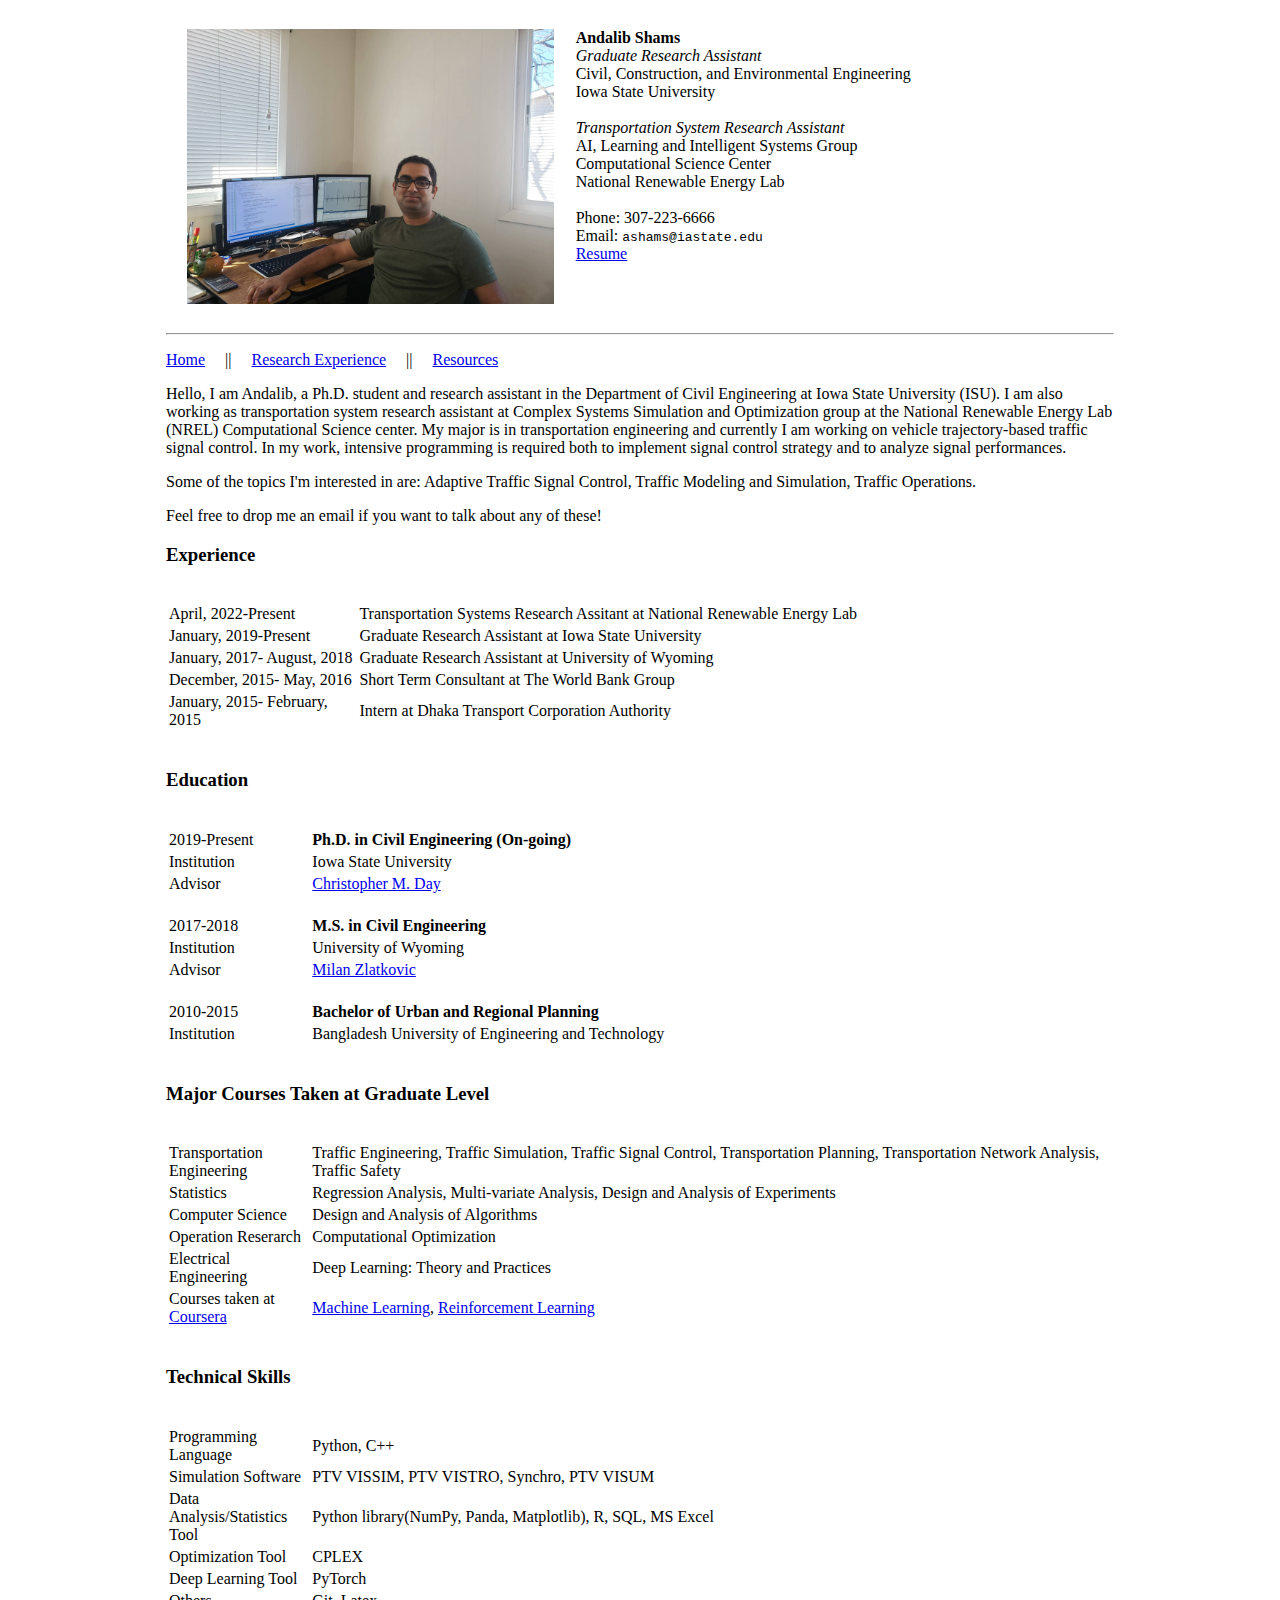
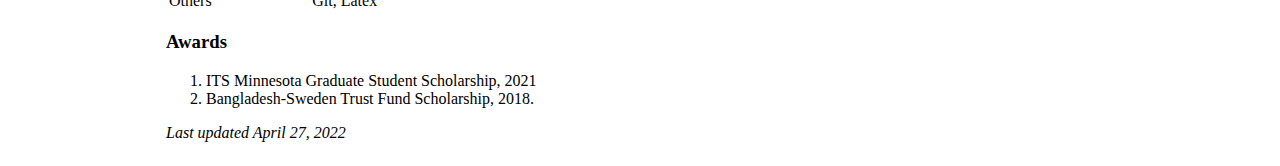
==== index.html @ 52354d74 "Update index.html" ====
<!DOCTYPE html PUBLIC "-//W3C//DTD HTML 4.01 Transitional//EN" "http://www.w3.org/TR/html4/loose.dtd">

<html>
<head>
    <meta http-equiv="Content-Type" content="text/html; charset=UTF-8">
    <title>Home</title>
  
    <meta name="author" content="Andalib Shams">
    <meta name="viewport" content="width=device-width, initial-scale=1">
    <meta name="keywords" content="Andalib,Shams,Shams Andalib, Andalib Shams, transportation, research, Adaptive Traffic Signal, Traffic Signal Contorl, VISSIM COM and API">
    <link rel="stylesheet" href="stylesheet.css">
</head
<body>

<div align=center> <table width=75% cellpadding=0 cellspacing=0> <tr align=left> <td>
        <table border="0" cellspacing="20">
            <tr valign=top>
                <td width="280"> <img src="website image.jpg" alt="Andalib Shams" height='275'>
                <td width="525">     <strong>Andalib Shams</strong> <br>
                                        <em>Graduate Research Assistant</em> <br> 
                                        Civil, Construction, and Environmental Engineering<br>
                                        Iowa State University<br>
                                        <br>
			
					<em>Transportation System Research Assistant</em> <br> 
                                        AI, Learning and Intelligent Systems Group<br>
					Computational Science Center<br>
                                        National Renewable Energy Lab<br>
                                        <br>
			
                                        Phone: 307-223-6666<br>
                                        Email: <code>ashams@iastate.edu</code><br>
                                        <a href="andalibShams_resume.pdf">Resume</a>
            </tr>
        </table>
        
        <hr>
        
        <p>
            <a href="https://andalibshams.github.io/">Home</a> &emsp;||&emsp;
            <a href="research.html">Research Experience</a> &emsp;||&emsp;
            <a href="resources.html">Resources</a>
        </p>
        
        <p>Hello, I am Andalib, a Ph.D. student and research assistant in the Department of Civil Engineering at Iowa State University (ISU). I am also working as transportation system research assistant at Complex Systems Simulation and Optimization group at the National Renewable Energy Lab (NREL) Computational Science center. My major is in transportation engineering and currently I am working on vehicle trajectory-based traffic signal control. In my work, intensive programming is required both to implement signal control strategy and to analyze signal performances. 
         </p>
        
        <p>Some of the topics I'm interested in are: Adaptive Traffic Signal Control, Traffic Modeling and Simulation, Traffic Operations. </p>
        <p>Feel free to drop me an email if you want to talk about any of these!</p>
        
	<a name="experience"><h3>Experience</h3></a><br>
        <table style="width: 100%">
			<colgroup>
			   <col span="1" style="width: 20%;">
			   <col span="1" style="width: 80%;">
			</colgroup>
			
			<tbody>
				<tr>
					<td>April, 2022-Present</td>
					<td>Transportation Systems Research Assitant at National Renewable Energy Lab</td>
				</tr>
				<tr>
					<td>January, 2019-Present</td>
					<td>Graduate Research Assistant at Iowa State University</td>
				</tr>
				<tr>
					<td>January, 2017- August, 2018</td>
					<td>Graduate Research Assistant at University of Wyoming</td>
				</tr>
				<tr>
					<td>December, 2015- May, 2016</td>
					<td>Short Term Consultant at The World Bank Group</td>
				</tr>
				<tr>
					<td>January, 2015- February, 2015</td>
					<td>Intern at Dhaka Transport Corporation Authority</td>
				</tr>
			</tbody>
        </table>
        <br>
	
        <a name="education"><h3>Education</h3></a><br>
        <table style="width: 100%">
			<colgroup>
			   <col span="1" style="width: 15%;">
			   <col span="1" style="width: 85%;">
			</colgroup>
			
			<tbody>
				<tr>
					<td>2019-Present</td>
					<td><b>Ph.D. in Civil Engineering (On-going)</b></td>
				</tr>
				
				<tr>
					<td>Institution</td>
					<td>Iowa State University</td>
				</tr>
				
				<tr>
					<td>Advisor</td>
					<td><a href = "https://scholar.google.com/citations?user=BJwtiVEAAAAJ&hl=en">Christopher M. Day</a></td>
				</tr>
			</tbody>
        </table>
        <br>
        <table style="width: 100%">
			<colgroup>
			   <col span="1" style="width: 15%;">
			   <col span="1" style="width: 85%;">
			</colgroup>
			
			<tbody>
				<tr>
					<td>2017-2018</td>
					<td><b>M.S. in Civil Engineering</b></td>
				</tr>
				
				<tr>
					<td>Institution</td>
					<td>University of Wyoming</td>
				</tr>
				
				<tr>
					<td>Advisor</td>
					<td><a href = "https://scholar.google.com/citations?user=LpLR2EoAAAAJ&hl=en">Milan Zlatkovic</a></td>
				</tr>
			</tbody>
        </table>
		
        <br>
        <table style="width: 100%">
			<colgroup>
			   <col span="1" style="width: 15%;">
			   <col span="1" style="width: 85%;">
			</colgroup>
			
			<tbody>
				<tr>
					<td>2010-2015</td>
					<td><b>Bachelor of Urban and Regional Planning</b></td>
				</tr>
				
				<tr>
					<td>Institution</td>
					<td>Bangladesh University of Engineering and Technology</td>
				</tr>
            </tbody>
        </table>
	
	<br>
	<h3>Major Courses Taken at Graduate Level</h3>
	<br>
	
	<table style="width: 100%">
		<colgroup>
		   <col span="1" style="width: 15%;">
		   <col span="1" style="width: 85%;">
		</colgroup>
		<tbody>
			<tr>
				<td>Transportation Engineering</td>
				<td>Traffic Engineering, Traffic Simulation, Traffic Signal Control, Transportation Planning, Transportation Network Analysis, Traffic Safety</td>
			</tr>

			<tr>
				<td>Statistics</td>
				<td>Regression Analysis, Multi-variate Analysis, Design and Analysis of Experiments</td>
			</tr>
			
			<tr>
				<td>Computer Science</td>
				<td>Design and Analysis of Algorithms</td>
			</tr>
			
			<tr>
				<td>Operation Reserarch</td>
				<td>Computational Optimization</td>
			</tr>
			
			<tr>
				<td>Electrical Engineering</td>
				<td>Deep Learning: Theory and Practices</td>
			</tr>
			
			<tr>
				<td>Courses taken at <a href = "https://www.coursera.org/">Coursera</a></td>
				<td><a href = "https://www.coursera.org/learn/machine-learning">Machine Learning</a>, <a href = "https://www.coursera.org/specializations/reinforcement-learning">Reinforcement Learning</a></td>
			</tr>
            	</tbody>
		
	</table>
	
	
	<br>
	<h3>Technical Skills</h3>
	<br>
	
	<table style="width: 100%">
		<colgroup>
		   <col span="1" style="width: 15%;">
		   <col span="1" style="width: 85%;">
		</colgroup>
		<tbody>
			<tr>
				<td>Programming Language</td>
				<td>Python, C++</td>
			</tr>

			<tr>
				<td>Simulation Software</td>
				<td>PTV VISSIM, PTV VISTRO, Synchro, PTV VISUM</td>
			</tr>
			
			<tr>
				<td>Data Analysis/Statistics Tool</td>
				<td>Python library(NumPy, Panda, Matplotlib), R, SQL, MS Excel</td>
			</tr>
			
			<tr>
				<td>Optimization Tool</td>
				<td>CPLEX</td>
			</tr>
			<tr>
				<td>Deep Learning Tool</td>
				<td>PyTorch</td>
			</tr>
			<tr>
				<td>Others</td>
				<td>Git, Latex</td>
			</tr>
            	</tbody>
		
	</table>
        
	<h3>Awards</h3>
	<ol>
		<li> ITS Minnesota Graduate Student Scholarship, 2021
		<li> Bangladesh-Sweden Trust Fund Scholarship, 2018.
	</ol>

        
        <p><em>Last updated April 27, 2022</em></p>

	
	
       
        </div> 
    </body>
</html>
---- stylesheet.css ----
.codebox {
        /* Below are styles for the codebox (not the code itself) */
        border:1px solid black;
        background-color:#EEEEFF;
        width:300px;
        overflow:auto;    
        padding:10px;
    }
    .codebox code {
        /* Styles in here affect the text of the codebox */
        font-size:0.9em;
        /* You could also put all sorts of styling here, like different font, color, underline, etc. for the code. */
    }
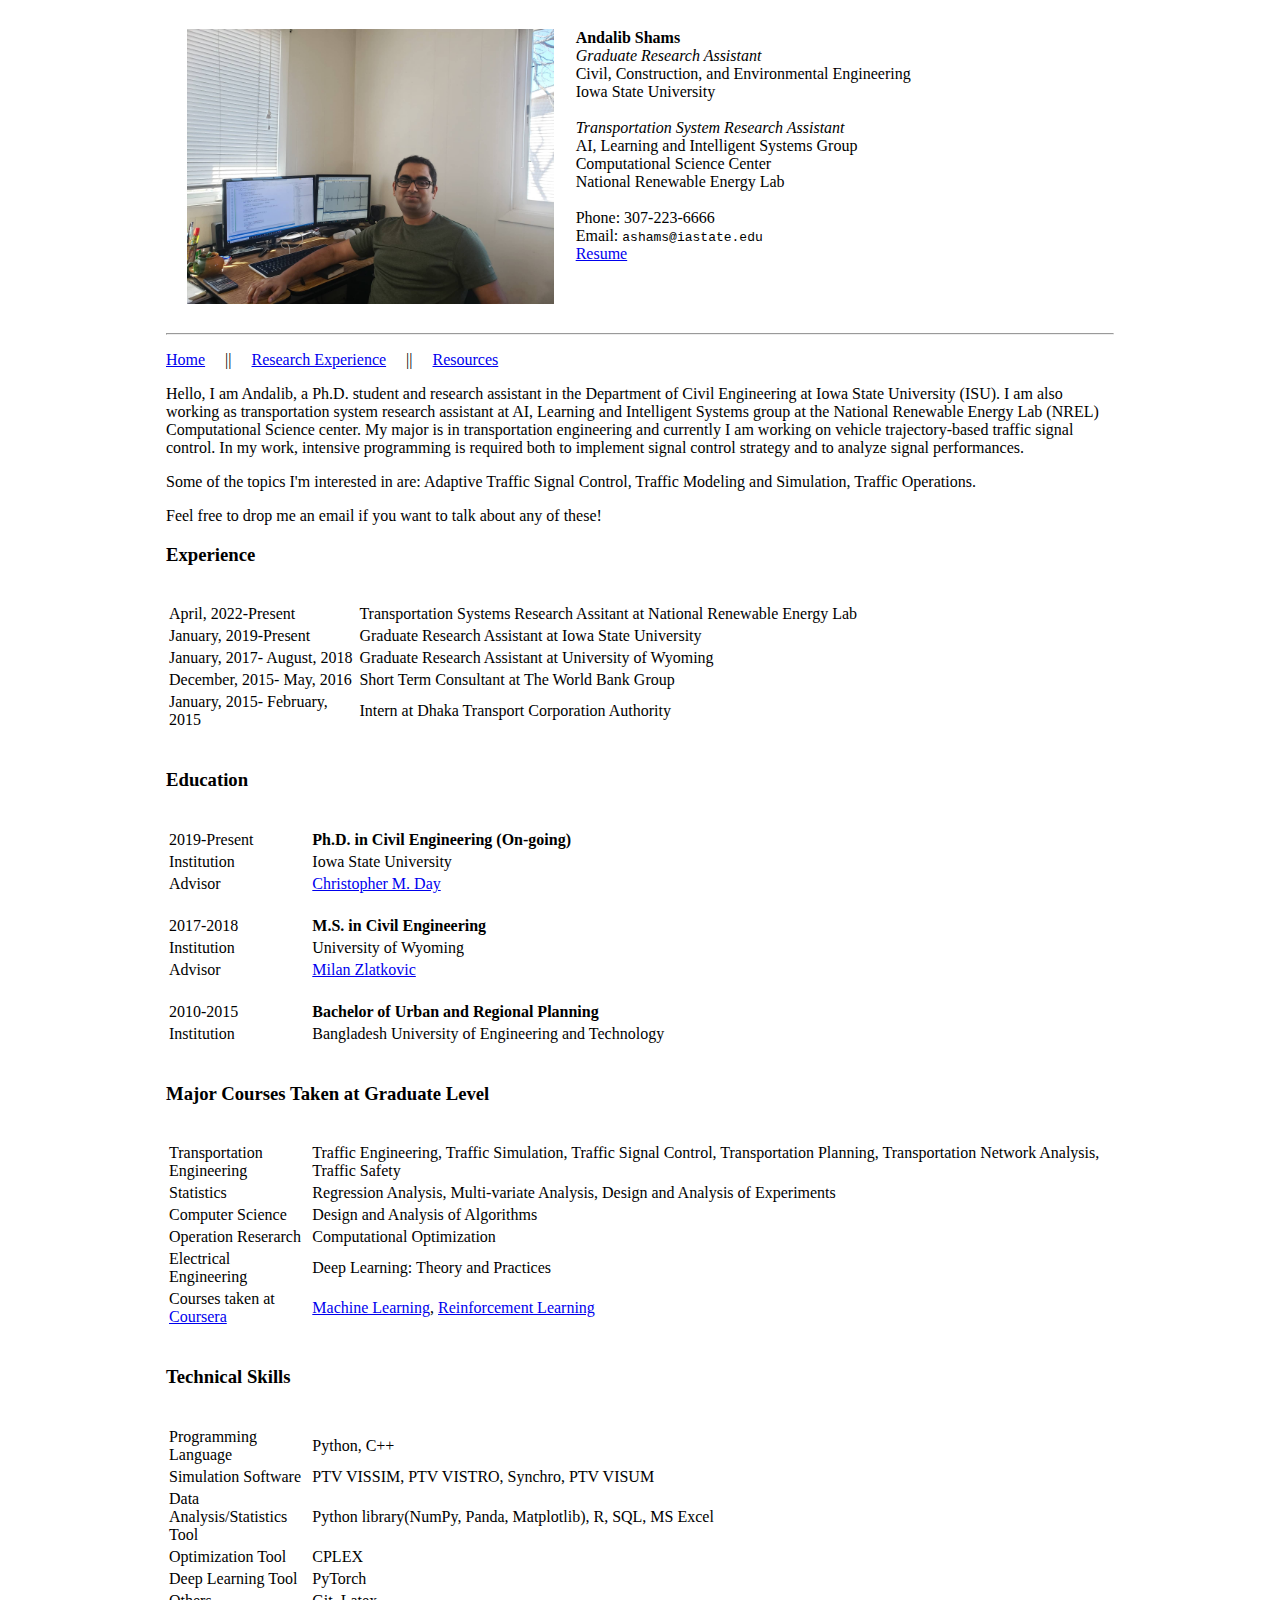
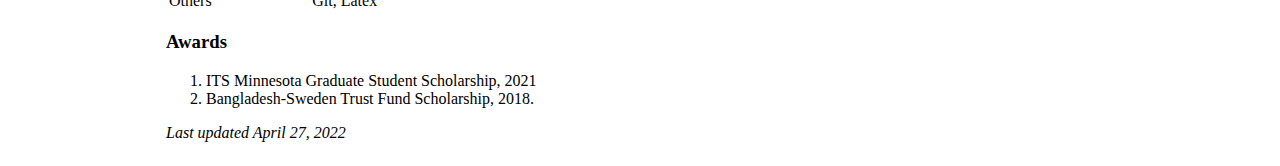
==== commit c401f479: "Update index.html" ====
--- a/index.html
+++ b/index.html
@@ -42,7 +42,7 @@
             <a href="resources.html">Resources</a>
         </p>
         
-        <p>Hello, I am Andalib, a Ph.D. student and research assistant in the Department of Civil Engineering at Iowa State University (ISU). I am also working as transportation system research assistant at Complex Systems Simulation and Optimization group at the National Renewable Energy Lab (NREL) Computational Science center. My major is in transportation engineering and currently I am working on vehicle trajectory-based traffic signal control. In my work, intensive programming is required both to implement signal control strategy and to analyze signal performances. 
+        <p>Hello, I am Andalib, a Ph.D. student and research assistant in the Department of Civil Engineering at Iowa State University (ISU). I am also working as transportation system research assistant at AI, Learning and Intelligent Systems group at the National Renewable Energy Lab (NREL) Computational Science center. My major is in transportation engineering and currently I am working on vehicle trajectory-based traffic signal control. In my work, intensive programming is required both to implement signal control strategy and to analyze signal performances. 
          </p>
         
         <p>Some of the topics I'm interested in are: Adaptive Traffic Signal Control, Traffic Modeling and Simulation, Traffic Operations. </p>
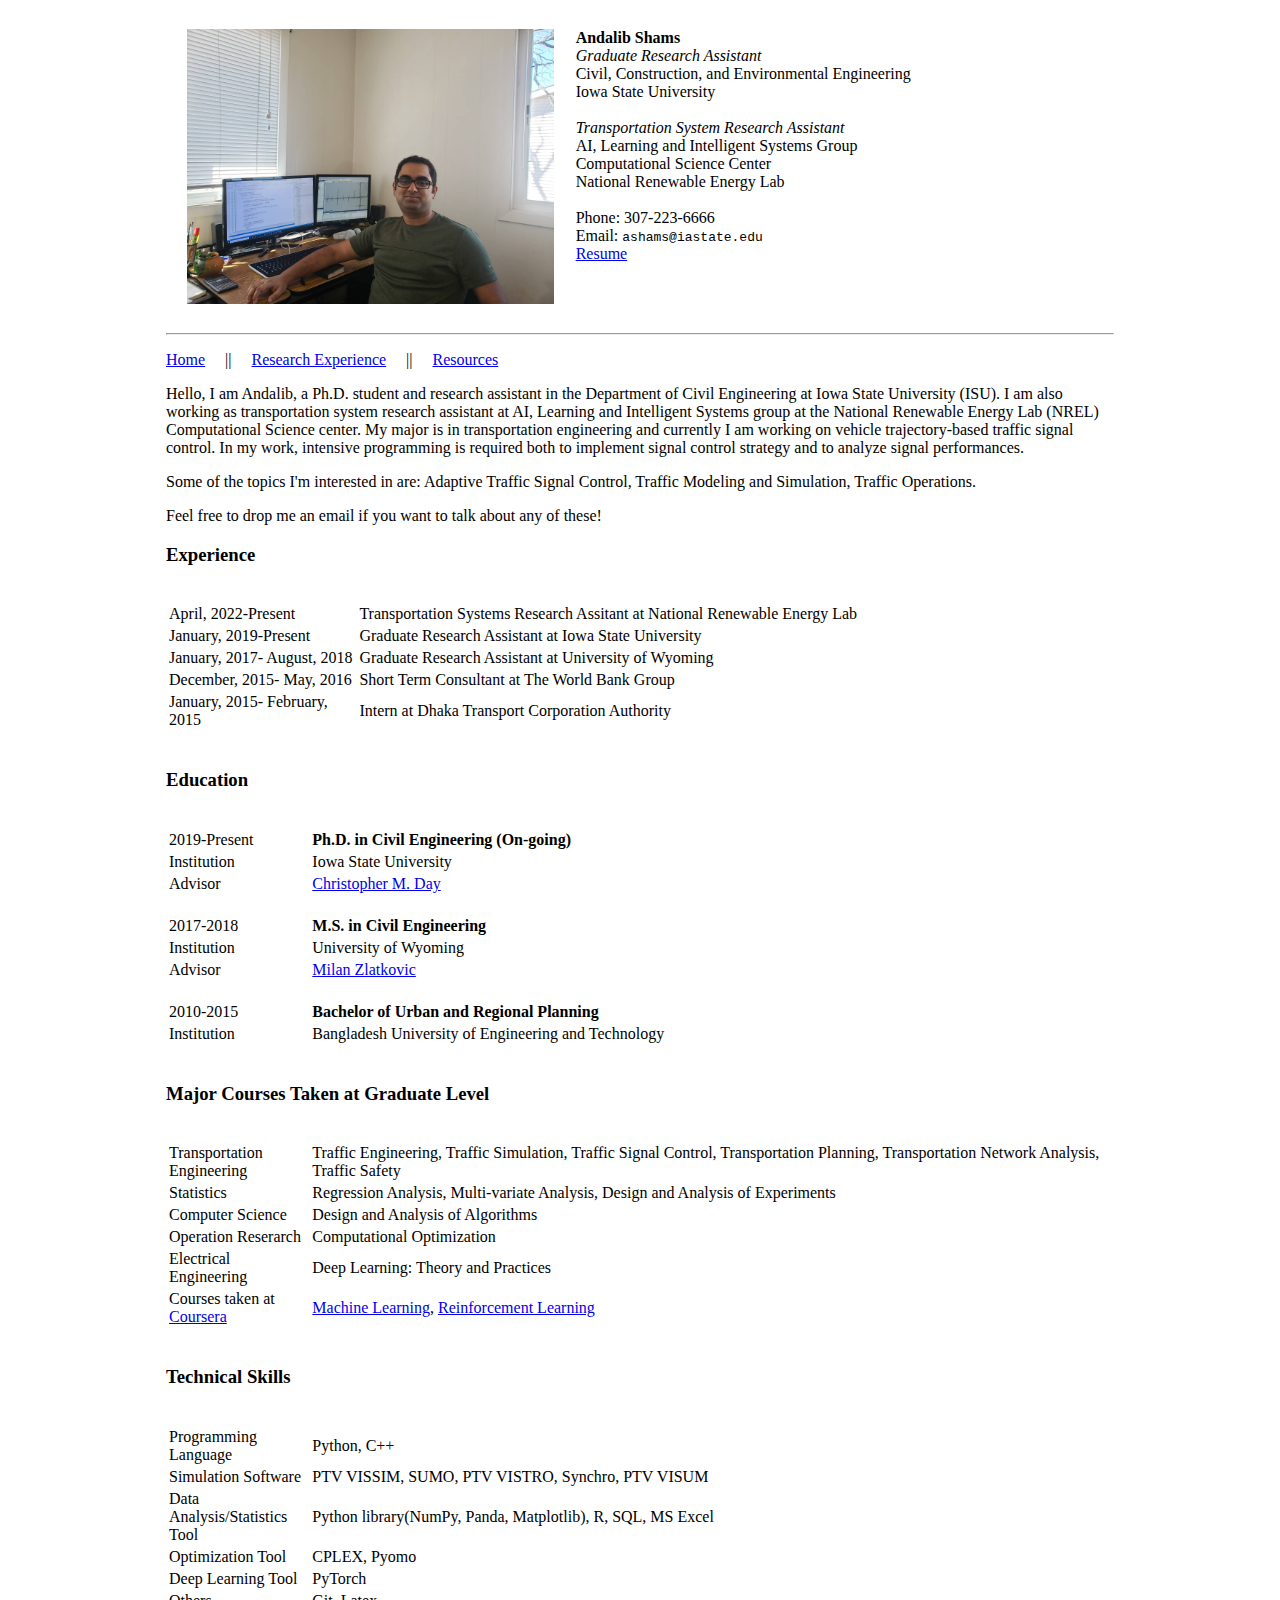
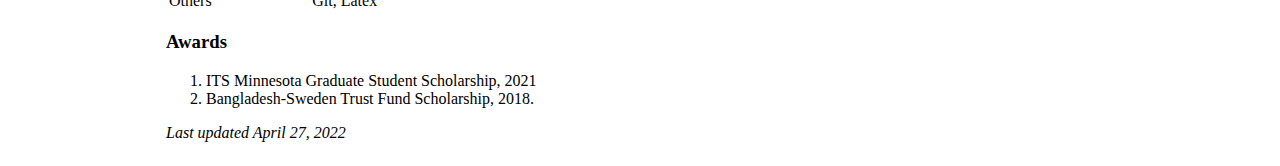
==== commit b70eb1ee: "Update index.html" ====
--- a/index.html
+++ b/index.html
@@ -210,7 +210,7 @@
 
 			<tr>
 				<td>Simulation Software</td>
-				<td>PTV VISSIM, PTV VISTRO, Synchro, PTV VISUM</td>
+				<td>PTV VISSIM, SUMO, PTV VISTRO, Synchro, PTV VISUM</td>
 			</tr>
 			
 			<tr>
@@ -220,7 +220,7 @@
 			
 			<tr>
 				<td>Optimization Tool</td>
-				<td>CPLEX</td>
+				<td>CPLEX, Pyomo</td>
 			</tr>
 			<tr>
 				<td>Deep Learning Tool</td>
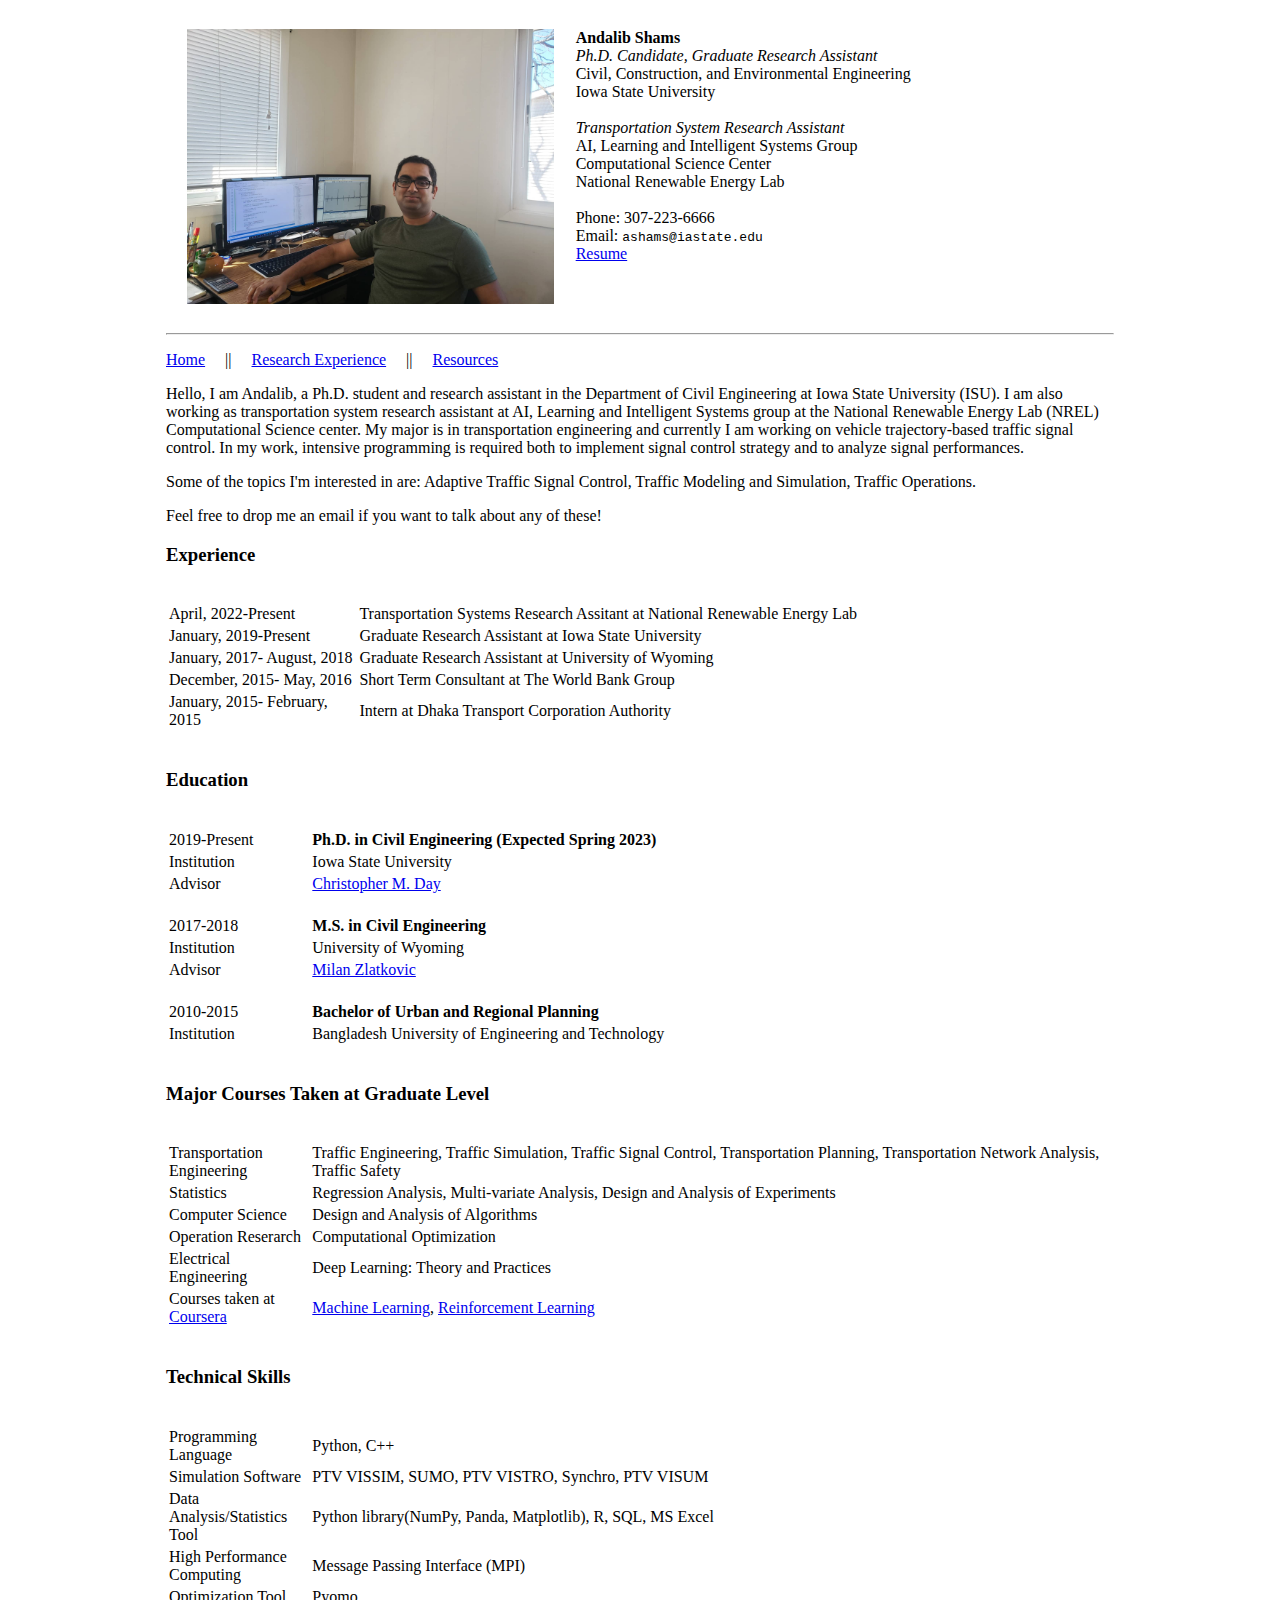
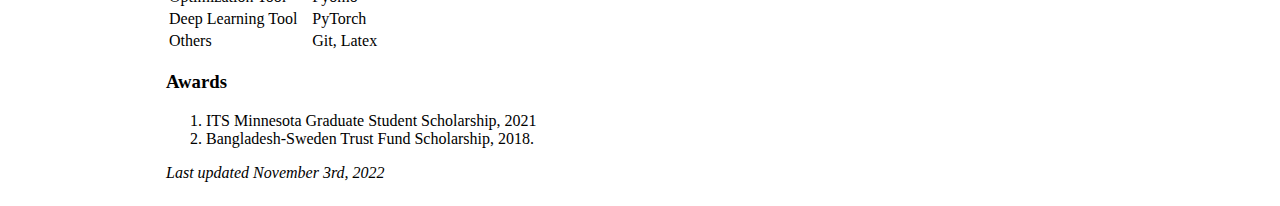
==== commit 21c5f530: "Update index.html" ====
--- a/index.html
+++ b/index.html
@@ -17,7 +17,7 @@
             <tr valign=top>
                 <td width="280"> <img src="website image.jpg" alt="Andalib Shams" height='275'>
                 <td width="525">     <strong>Andalib Shams</strong> <br>
-                                        <em>Graduate Research Assistant</em> <br> 
+                                        <em>Ph.D. Candidate, Graduate Research Assistant</em> <br> 
                                         Civil, Construction, and Environmental Engineering<br>
                                         Iowa State University<br>
                                         <br>
@@ -90,7 +90,7 @@
 			<tbody>
 				<tr>
 					<td>2019-Present</td>
-					<td><b>Ph.D. in Civil Engineering (On-going)</b></td>
+					<td><b>Ph.D. in Civil Engineering (Expected Spring 2023)</b></td>
 				</tr>
 				
 				<tr>
@@ -219,8 +219,13 @@
 			</tr>
 			
 			<tr>
+				<td>High Performance Computing</td>
+				<td>Message Passing Interface (MPI) </td>
+			</tr>
+			
+			<tr>
 				<td>Optimization Tool</td>
-				<td>CPLEX, Pyomo</td>
+				<td>Pyomo</td>
 			</tr>
 			<tr>
 				<td>Deep Learning Tool</td>
@@ -241,7 +246,7 @@
 	</ol>
 
         
-        <p><em>Last updated April 27, 2022</em></p>
+        <p><em>Last updated November 3rd, 2022</em></p>
 
 	
 	
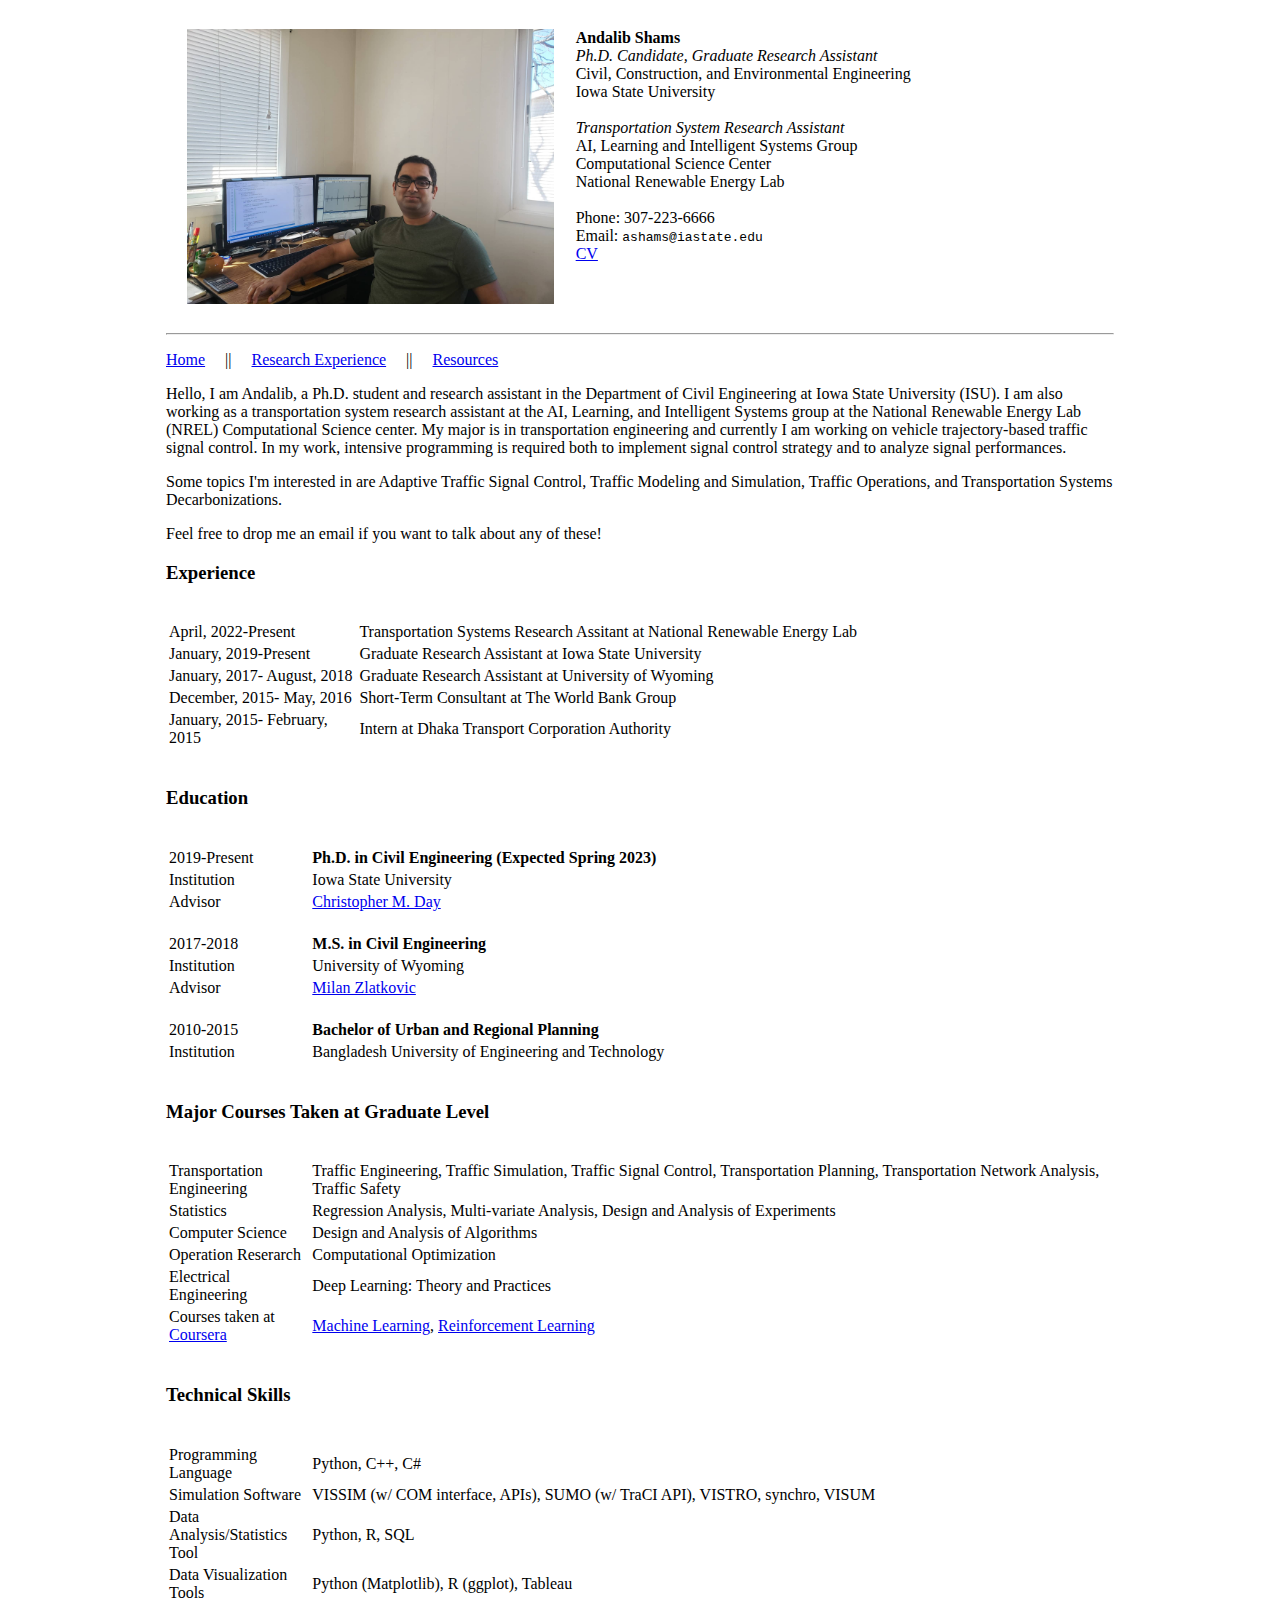
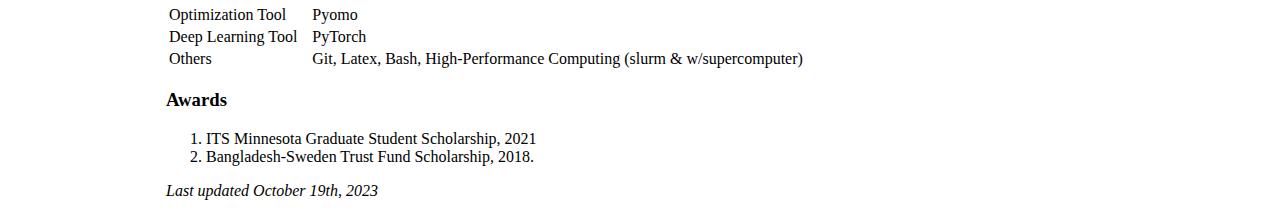
==== commit 1ecc5e70: "Update index.html" ====
--- a/index.html
+++ b/index.html
@@ -30,7 +30,7 @@
 			
                                         Phone: 307-223-6666<br>
                                         Email: <code>ashams@iastate.edu</code><br>
-                                        <a href="andalibShams_resume.pdf">Resume</a>
+                                        <a href="andalibShams_CV.pdf">CV</a>
             </tr>
         </table>
         
@@ -42,10 +42,10 @@
             <a href="resources.html">Resources</a>
         </p>
         
-        <p>Hello, I am Andalib, a Ph.D. student and research assistant in the Department of Civil Engineering at Iowa State University (ISU). I am also working as transportation system research assistant at AI, Learning and Intelligent Systems group at the National Renewable Energy Lab (NREL) Computational Science center. My major is in transportation engineering and currently I am working on vehicle trajectory-based traffic signal control. In my work, intensive programming is required both to implement signal control strategy and to analyze signal performances. 
+        <p>Hello, I am Andalib, a Ph.D. student and research assistant in the Department of Civil Engineering at Iowa State University (ISU). I am also working as a transportation system research assistant at the AI, Learning, and Intelligent Systems group at the National Renewable Energy Lab (NREL) Computational Science center. My major is in transportation engineering and currently I am working on vehicle trajectory-based traffic signal control. In my work, intensive programming is required both to implement signal control strategy and to analyze signal performances. 
          </p>
         
-        <p>Some of the topics I'm interested in are: Adaptive Traffic Signal Control, Traffic Modeling and Simulation, Traffic Operations. </p>
+        <p>Some topics I'm interested in are Adaptive Traffic Signal Control, Traffic Modeling and Simulation, Traffic Operations, and Transportation Systems Decarbonizations. </p>
         <p>Feel free to drop me an email if you want to talk about any of these!</p>
         
 	<a name="experience"><h3>Experience</h3></a><br>
@@ -70,7 +70,7 @@
 				</tr>
 				<tr>
 					<td>December, 2015- May, 2016</td>
-					<td>Short Term Consultant at The World Bank Group</td>
+					<td> Short-Term Consultant at The World Bank Group</td>
 				</tr>
 				<tr>
 					<td>January, 2015- February, 2015</td>
@@ -205,22 +205,22 @@
 		<tbody>
 			<tr>
 				<td>Programming Language</td>
-				<td>Python, C++</td>
+				<td>Python, C++, C#</td>
 			</tr>
 
 			<tr>
 				<td>Simulation Software</td>
-				<td>PTV VISSIM, SUMO, PTV VISTRO, Synchro, PTV VISUM</td>
+				<td>VISSIM (w/ COM interface, APIs), SUMO (w/ TraCI API), VISTRO, synchro, VISUM</td>
 			</tr>
 			
 			<tr>
 				<td>Data Analysis/Statistics Tool</td>
-				<td>Python library(NumPy, Panda, Matplotlib), R, SQL, MS Excel</td>
-			</tr>
-			
-			<tr>
-				<td>High Performance Computing</td>
-				<td>Message Passing Interface (MPI) </td>
+				<td>Python, R, SQL </td>
+			</tr>
+
+			<tr>
+				<td>Data Visualization Tools</td>
+				<td>Python (Matplotlib), R (ggplot), Tableau</td>
 			</tr>
 			
 			<tr>
@@ -233,7 +233,7 @@
 			</tr>
 			<tr>
 				<td>Others</td>
-				<td>Git, Latex</td>
+				<td>Git, Latex, Bash, High-Performance Computing (slurm & w/supercomputer)</td>
 			</tr>
             	</tbody>
 		
@@ -246,7 +246,7 @@
 	</ol>
 
         
-        <p><em>Last updated November 3rd, 2022</em></p>
+        <p><em>Last updated October 19th, 2023</em></p>
 
 	
 	
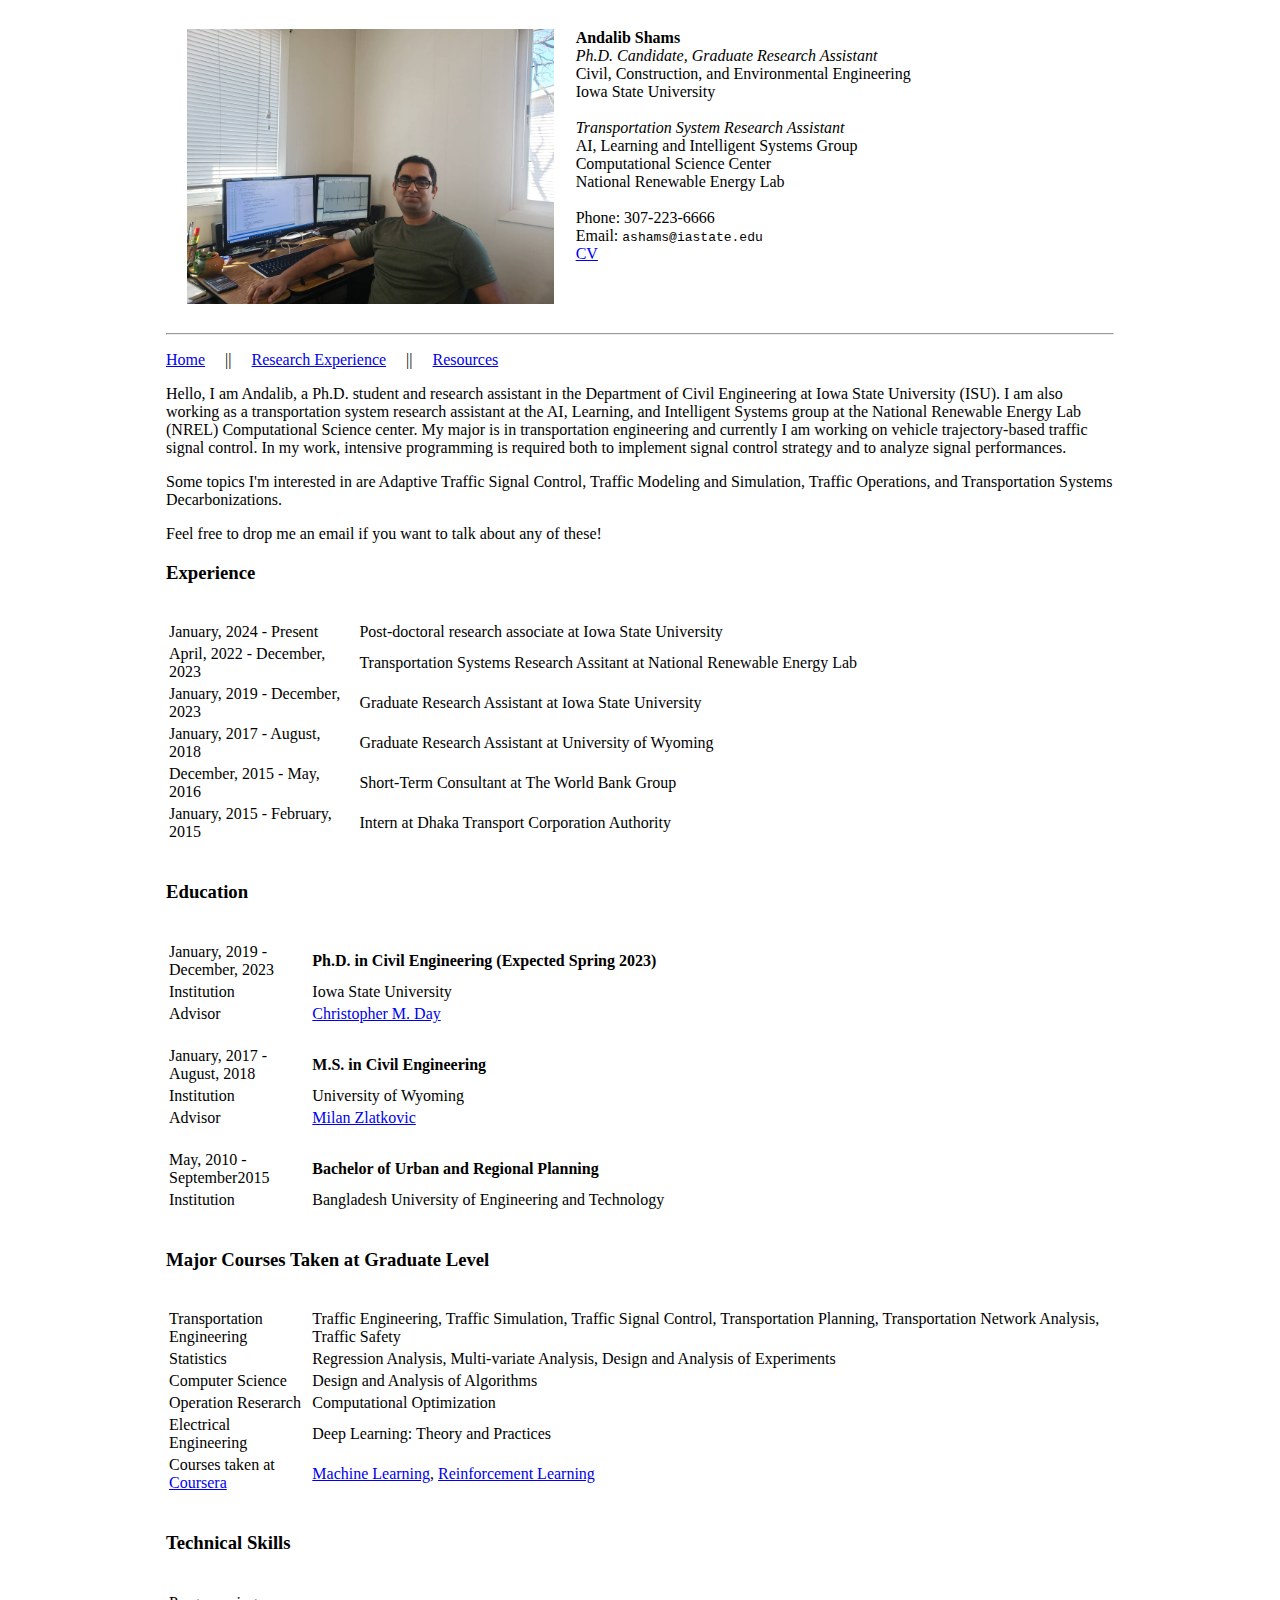
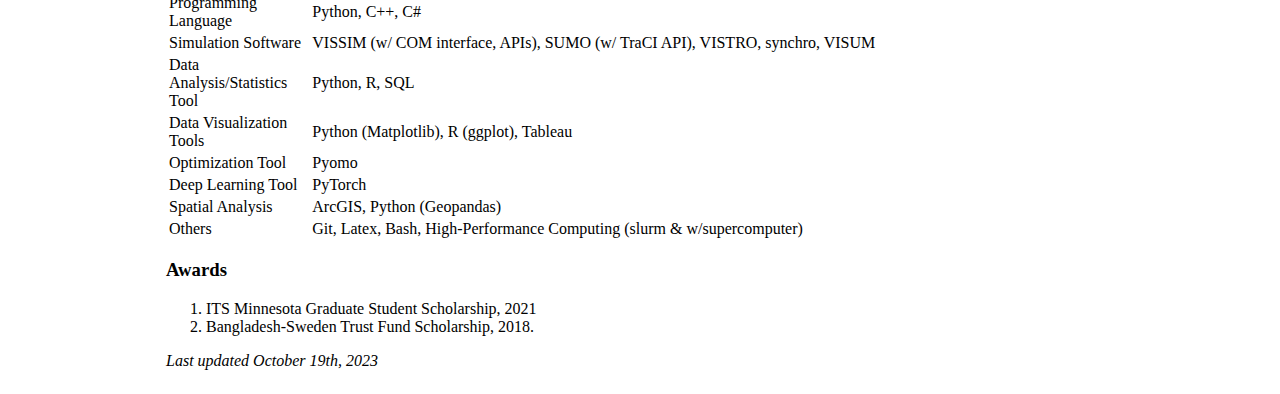
==== commit cb28158e: "Update index.html" ====
--- a/index.html
+++ b/index.html
@@ -57,23 +57,27 @@
 			
 			<tbody>
 				<tr>
-					<td>April, 2022-Present</td>
+					<td>January, 2024 - Present</td>
+					<td>Post-doctoral research associate at Iowa State University</td>
+				</tr>
+				<tr>
+					<td>April, 2022 - December, 2023</td>
 					<td>Transportation Systems Research Assitant at National Renewable Energy Lab</td>
 				</tr>
 				<tr>
-					<td>January, 2019-Present</td>
+					<td>January, 2019 - December, 2023</td>
 					<td>Graduate Research Assistant at Iowa State University</td>
 				</tr>
 				<tr>
-					<td>January, 2017- August, 2018</td>
+					<td>January, 2017 - August, 2018</td>
 					<td>Graduate Research Assistant at University of Wyoming</td>
 				</tr>
 				<tr>
-					<td>December, 2015- May, 2016</td>
+					<td>December, 2015 - May, 2016</td>
 					<td> Short-Term Consultant at The World Bank Group</td>
 				</tr>
 				<tr>
-					<td>January, 2015- February, 2015</td>
+					<td>January, 2015 - February, 2015</td>
 					<td>Intern at Dhaka Transport Corporation Authority</td>
 				</tr>
 			</tbody>
@@ -89,7 +93,7 @@
 			
 			<tbody>
 				<tr>
-					<td>2019-Present</td>
+					<td>January, 2019 - December, 2023</td>
 					<td><b>Ph.D. in Civil Engineering (Expected Spring 2023)</b></td>
 				</tr>
 				
@@ -113,7 +117,7 @@
 			
 			<tbody>
 				<tr>
-					<td>2017-2018</td>
+					<td>January, 2017 - August, 2018</td>
 					<td><b>M.S. in Civil Engineering</b></td>
 				</tr>
 				
@@ -138,7 +142,7 @@
 			
 			<tbody>
 				<tr>
-					<td>2010-2015</td>
+					<td>May, 2010 - September2015</td>
 					<td><b>Bachelor of Urban and Regional Planning</b></td>
 				</tr>
 				
@@ -232,6 +236,10 @@
 				<td>PyTorch</td>
 			</tr>
 			<tr>
+				<td>Spatial Analysis</td>
+				<td>ArcGIS, Python (Geopandas)</td>
+			</tr>
+			<tr>
 				<td>Others</td>
 				<td>Git, Latex, Bash, High-Performance Computing (slurm & w/supercomputer)</td>
 			</tr>
--- a/stylesheet.css
+++ b/stylesheet.css
@@ -11,3 +11,6 @@
         font-size:0.9em;
         /* You could also put all sorts of styling here, like different font, color, underline, etc. for the code. */
     }
+    h5{
+      margin-bottom: 0;
+    }
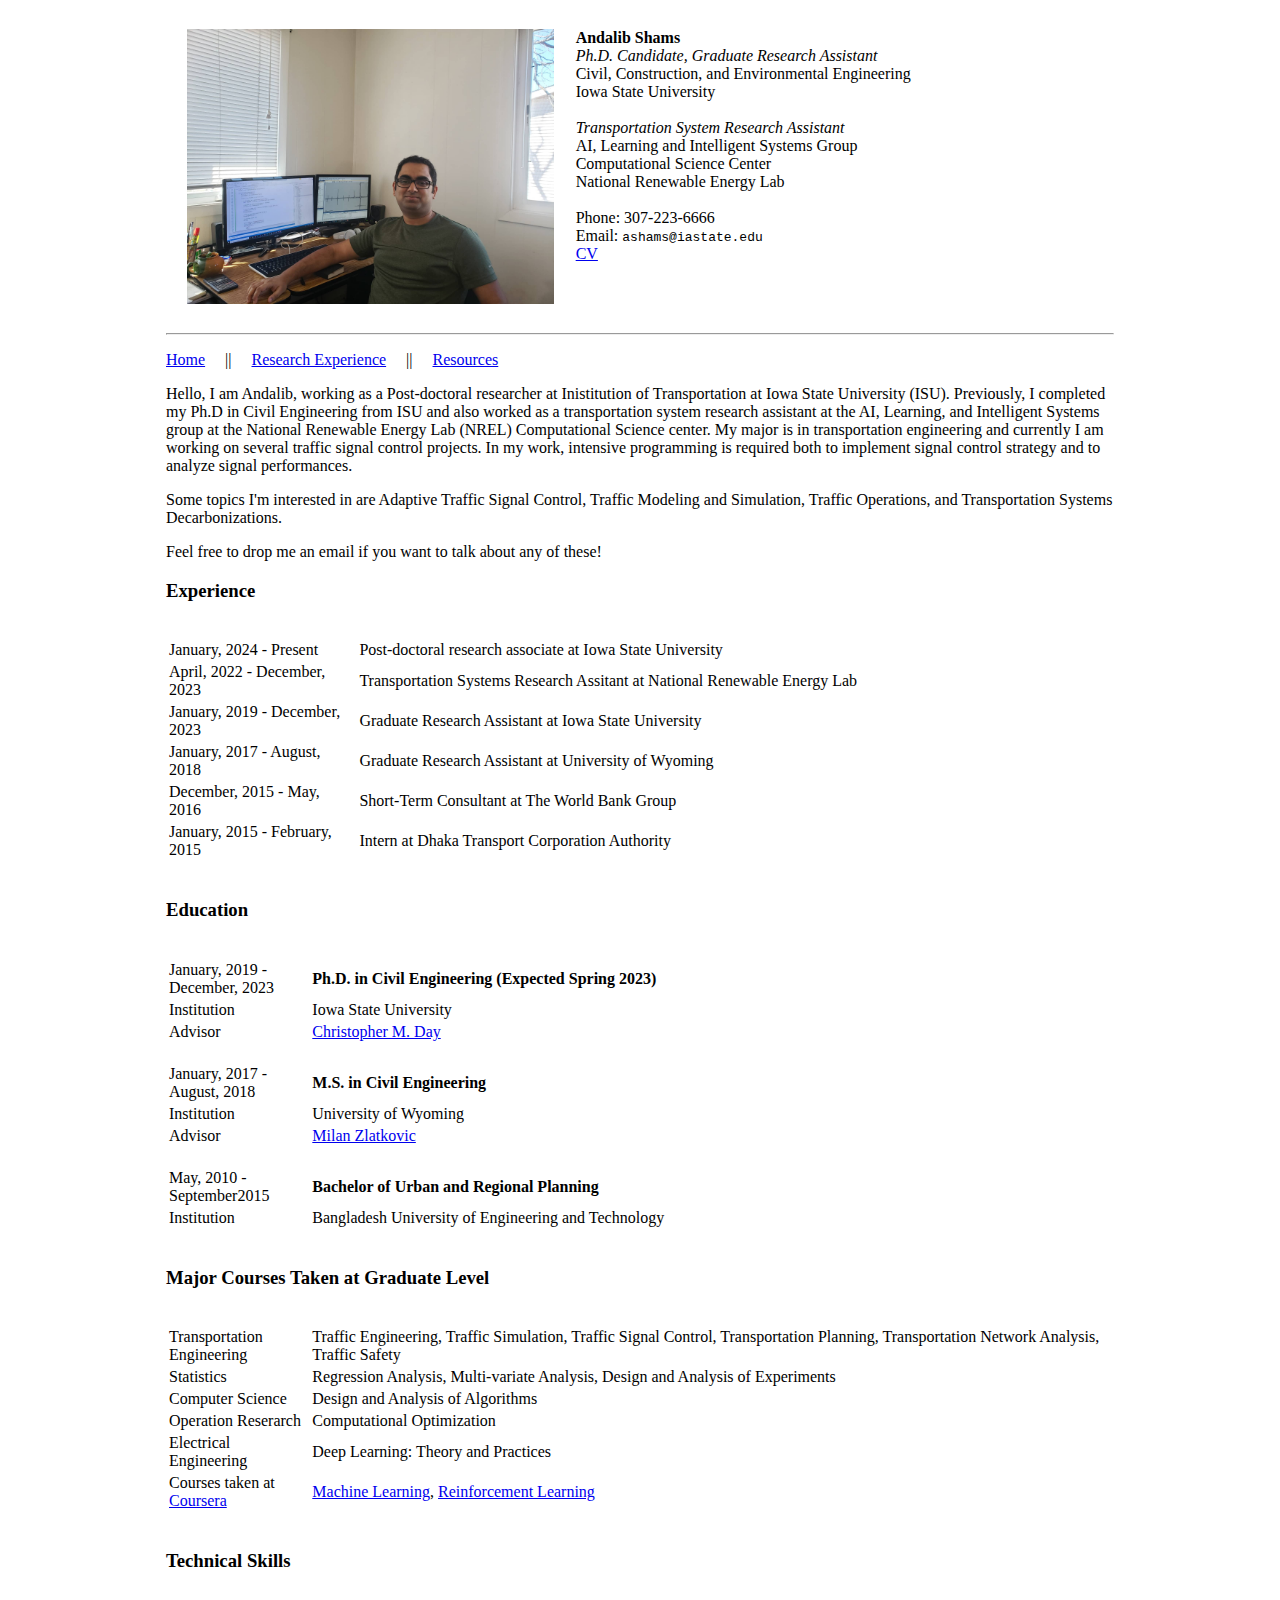
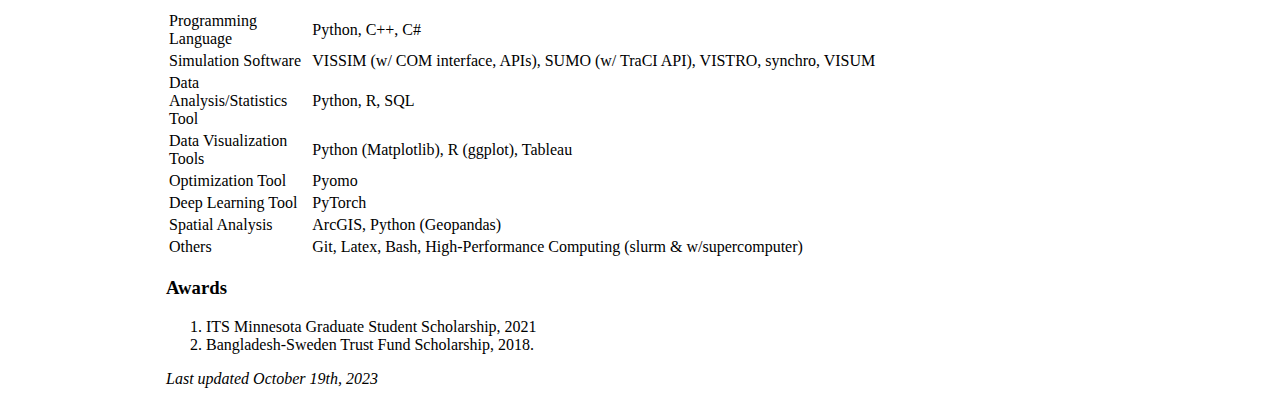
==== commit 01f83604: "Update index.html" ====
--- a/index.html
+++ b/index.html
@@ -30,7 +30,7 @@
 			
                                         Phone: 307-223-6666<br>
                                         Email: <code>ashams@iastate.edu</code><br>
-                                        <a href="andalibShams_CV.pdf">CV</a>
+                                        <a href="andalibShams_cv.pdf">CV</a>
             </tr>
         </table>
         
@@ -42,7 +42,7 @@
             <a href="resources.html">Resources</a>
         </p>
         
-        <p>Hello, I am Andalib, a Ph.D. student and research assistant in the Department of Civil Engineering at Iowa State University (ISU). I am also working as a transportation system research assistant at the AI, Learning, and Intelligent Systems group at the National Renewable Energy Lab (NREL) Computational Science center. My major is in transportation engineering and currently I am working on vehicle trajectory-based traffic signal control. In my work, intensive programming is required both to implement signal control strategy and to analyze signal performances. 
+        <p>Hello, I am Andalib, working as a Post-doctoral researcher at Inistitution of Transportation at Iowa State University (ISU). Previously, I completed my Ph.D in Civil Engineering from ISU and also worked as a transportation system research assistant at the AI, Learning, and Intelligent Systems group at the National Renewable Energy Lab (NREL) Computational Science center. My major is in transportation engineering and currently I am working on several traffic signal control projects. In my work, intensive programming is required both to implement signal control strategy and to analyze signal performances. 
          </p>
         
         <p>Some topics I'm interested in are Adaptive Traffic Signal Control, Traffic Modeling and Simulation, Traffic Operations, and Transportation Systems Decarbonizations. </p>
